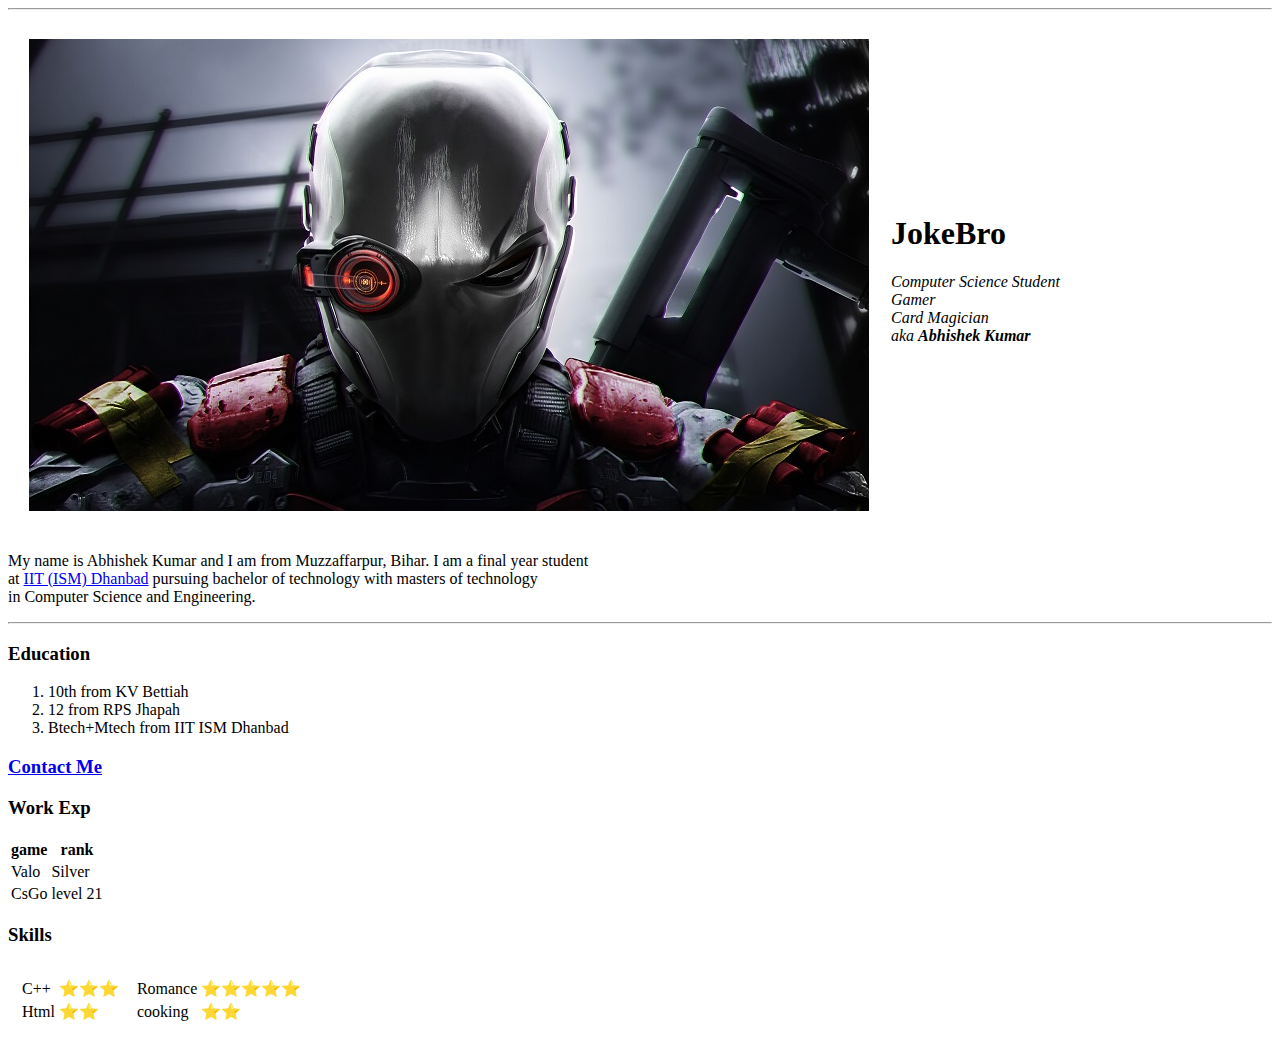
==== index.html @ 9bc2f42f "adding Html pages" ====
<!DOCTYPE html>
<html>
    <head>
        <meta charset="utf-8">
        <title>😈JokeBro😈</title>
    </head>
    <body>
        <hr>
        <table cellspacing="20">
            <tr>
                <td><img src="deadshot.jpg" alt="JokeBro"></td>
                <td>
                    <h1>JokeBro</h1>
                    <p>
                        <em>Computer Science Student<br>
                            Gamer<br>
                            Card Magician<br>
                            aka <strong>Abhishek Kumar</strong>
                        </em>
                    </p>
                </td>
            </tr>
        </table>   
            <p>
                My name is Abhishek Kumar and I am from Muzzaffarpur, Bihar. I am a final year student<br>
                at <a href="https://www.iitism.ac.in">IIT (ISM) Dhanbad</a> pursuing bachelor of technology with masters of technology<br> 
                in Computer Science and Engineering.      
            </p>
        <hr>
        <h3>Education</h3>
        <ol>
            <li>10th from KV Bettiah</li>
            <li>12 from RPS Jhapah</li>
            <li>Btech+Mtech from IIT ISM Dhanbad</li>
        </ol>
        <a href="contacts.html"><h3>Contact Me</h3></a>

        <h3>Work Exp</h3>
        <table>
            <head>
                <tr>
                    <th>game</th>
                    <th>rank</th>
                </tr>
            </head>
            <body>
                <tr>
                    <td>Valo</td>
                    <td>Silver</td>
                </tr>
                <tr>
                    <td>CsGo</td>
                    <td>level 21</td>
                </tr>
            </body>
        </table>

        <h3>Skills</h3>
        <table cellspacing="10">
            <tr>
                <td>
                    <table>
                        <tr>
                            <td>C++</td>
                            <td>⭐⭐⭐</td>
                        </tr>
                        <tr>
                            <td>Html</td>
                            <td>⭐⭐</td>
                        </tr>
                    </table>
                </td>
                <td>
                    <table>
                        <tr>
                            <td>Romance</td>
                            <td>⭐⭐⭐⭐⭐</td>
                        </tr>
                        <tr>
                            <td>cooking</td>
                            <td>⭐⭐</td>
                        </tr>
                    </table>
                </td>
            </tr>
        </table>
    </body>
</html>
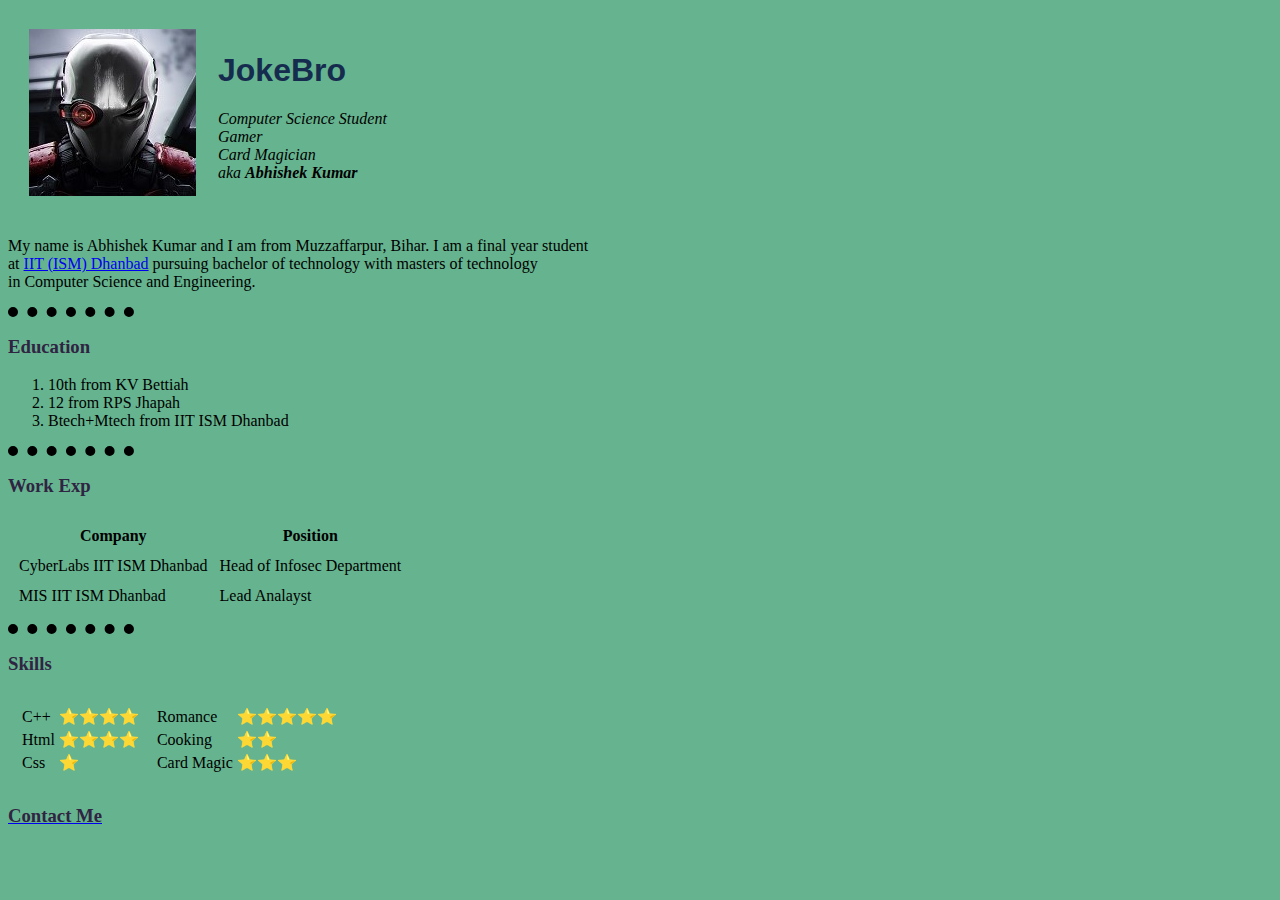
==== commit f047a902: "Add files via upload" ====
--- a/index.html
+++ b/index.html
@@ -3,9 +3,10 @@
     <head>
         <meta charset="utf-8">
         <title>😈JokeBro😈</title>
+        <link rel="stylesheet" href="css/style.css">
+
     </head>
-    <body>
-        <hr>
+    <body >
         <table cellspacing="20">
             <tr>
                 <td><img src="deadshot.jpg" alt="JokeBro"></td>
@@ -33,28 +34,27 @@
             <li>12 from RPS Jhapah</li>
             <li>Btech+Mtech from IIT ISM Dhanbad</li>
         </ol>
-        <a href="contacts.html"><h3>Contact Me</h3></a>
-
+        <hr>
         <h3>Work Exp</h3>
-        <table>
+        <table cellspacing="10">
             <head>
                 <tr>
-                    <th>game</th>
-                    <th>rank</th>
+                    <th>Company</th>
+                    <th>Position</th>
                 </tr>
             </head>
             <body>
                 <tr>
-                    <td>Valo</td>
-                    <td>Silver</td>
+                    <td>CyberLabs IIT ISM Dhanbad</td>
+                    <td>Head of Infosec Department</td>
                 </tr>
                 <tr>
-                    <td>CsGo</td>
-                    <td>level 21</td>
+                    <td>MIS IIT ISM Dhanbad</td>
+                    <td>Lead Analayst</td>
                 </tr>
             </body>
         </table>
-
+        <hr>
         <h3>Skills</h3>
         <table cellspacing="10">
             <tr>
@@ -62,11 +62,15 @@
                     <table>
                         <tr>
                             <td>C++</td>
-                            <td>⭐⭐⭐</td>
+                            <td>⭐⭐⭐⭐</td>
                         </tr>
                         <tr>
                             <td>Html</td>
-                            <td>⭐⭐</td>
+                            <td>⭐⭐⭐⭐</td>
+                        </tr>
+                        <tr>
+                            <td>Css</td>
+                            <td>⭐</td>
                         </tr>
                     </table>
                 </td>
@@ -77,13 +81,18 @@
                             <td>⭐⭐⭐⭐⭐</td>
                         </tr>
                         <tr>
-                            <td>cooking</td>
+                            <td>Cooking</td>
                             <td>⭐⭐</td>
+                        </tr>
+                        <tr>
+                            <td>Card Magic</td>
+                            <td>⭐⭐⭐</td>
                         </tr>
                     </table>
                 </td>
             </tr>
         </table>
+        <a href="contacts.html"><h3>Contact Me</h3></a>
     </body>
 </html>
 
--- a/css/style.css
+++ b/css/style.css
@@ -0,0 +1,20 @@
+body{
+    background-color: #66b48f; 
+}
+
+hr{
+    border-color: #000000;
+    border-style: dotted none none none;
+    border-width: 10px;
+    width: 10%;
+    margin-left: 0%;
+}
+
+h1{
+    color: #162c4f;
+    font-family: Arial, Helvetica, sans-serif;
+}
+
+h3{
+    color: #302443;
+}